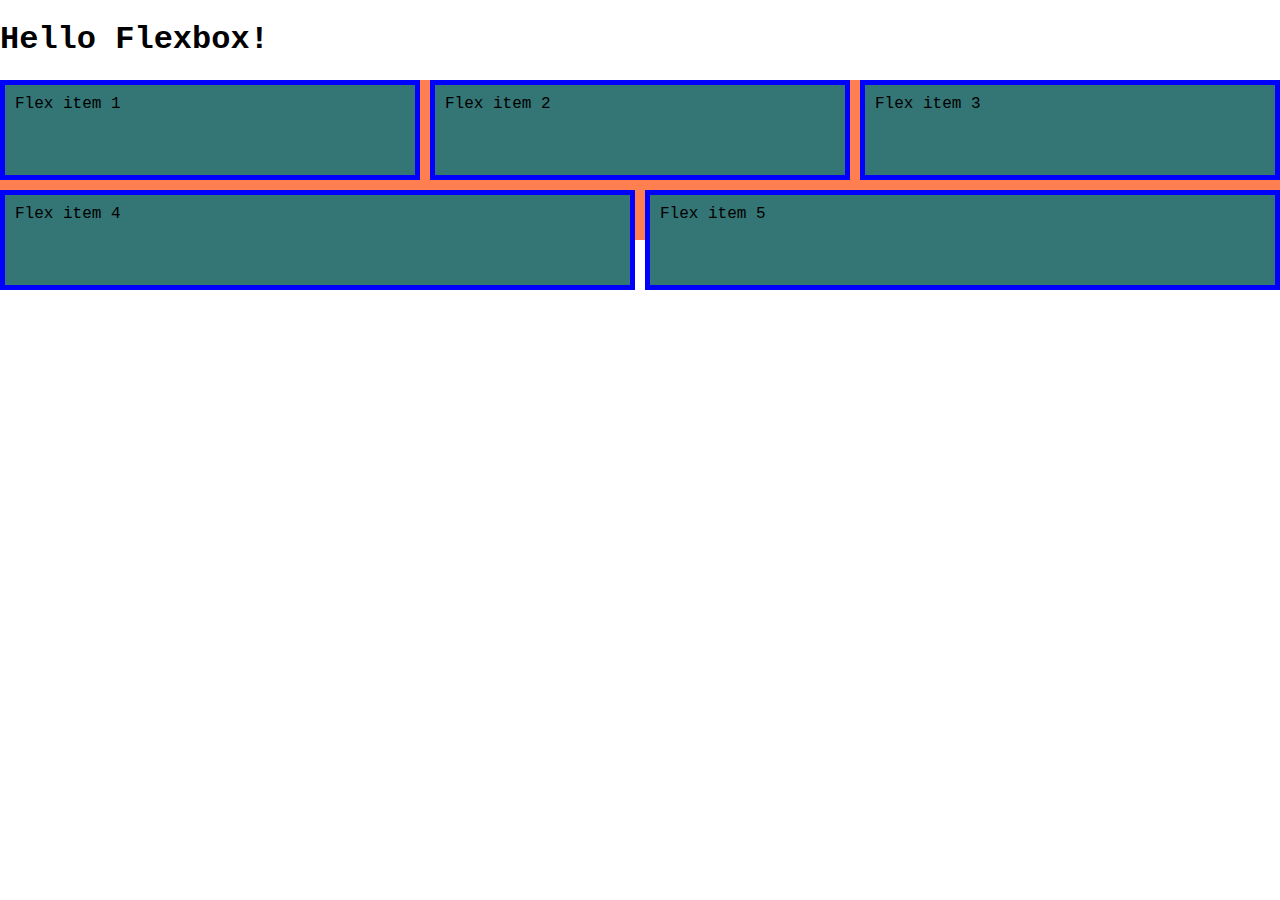
==== index.html @ 310071d0 "flexbox" ====
<!DOCTYPE html>
<html lang="en">
<head>
    <meta charset="UTF-8">
    <meta name="viewport" content="width=device-width, initial-scale=1.0">
    <title>Flexbox och Grid</title>
    <link rel="stylesheet" href="styles.css"> </link>
</head>
<body>
    <header>
    <h1>Hello Flexbox!</h1>
    <div class="flexbox-container"> 
<div class="Flex-item">Flex item 1</div>
<div class="Flex-item">Flex item 2</div>
<div class="Flex-item">Flex item 3</div>
<div class="Flex-item">Flex item 4</div>
<div class="Flex-item">Flex item 5</div>




    </div>
    
</header>
</body>
</html>
---- styles.css ----
body{
   font-family: 'Courier New', Courier, monospace;
   margin: 0;
   padding: 0;


}
.flexbox-container{
    background-color: coral;
    display: flex;
    justify-content: space-around;
    height: 10rem;
    align-items: center;
    flex-wrap: wrap;
    gap: 10px;
    

}

.Flex-item{
    background-color: rgb(52, 117, 117);
    height: 70px;
    width: 90px;
    border: 5px solid blue;
    padding: 10px;
   
}

/* Responsive design using media queries */
@media (max-width: 768px) {
    .Flex-item {
      flex: 5 5; /* On smaller screens, items take up full width */
    }
  }
  
  @media (min-width: 769px) and (max-width: 1200px) {
    .Flex-item {
      flex: 1 1 48%; /* On medium screens, two items per row */
    }
  }
  
  @media (min-width: 1201px) {
    .Flex-item {
      flex: 1 1 23%; /* On larger screens, four items per row */
    }
  }
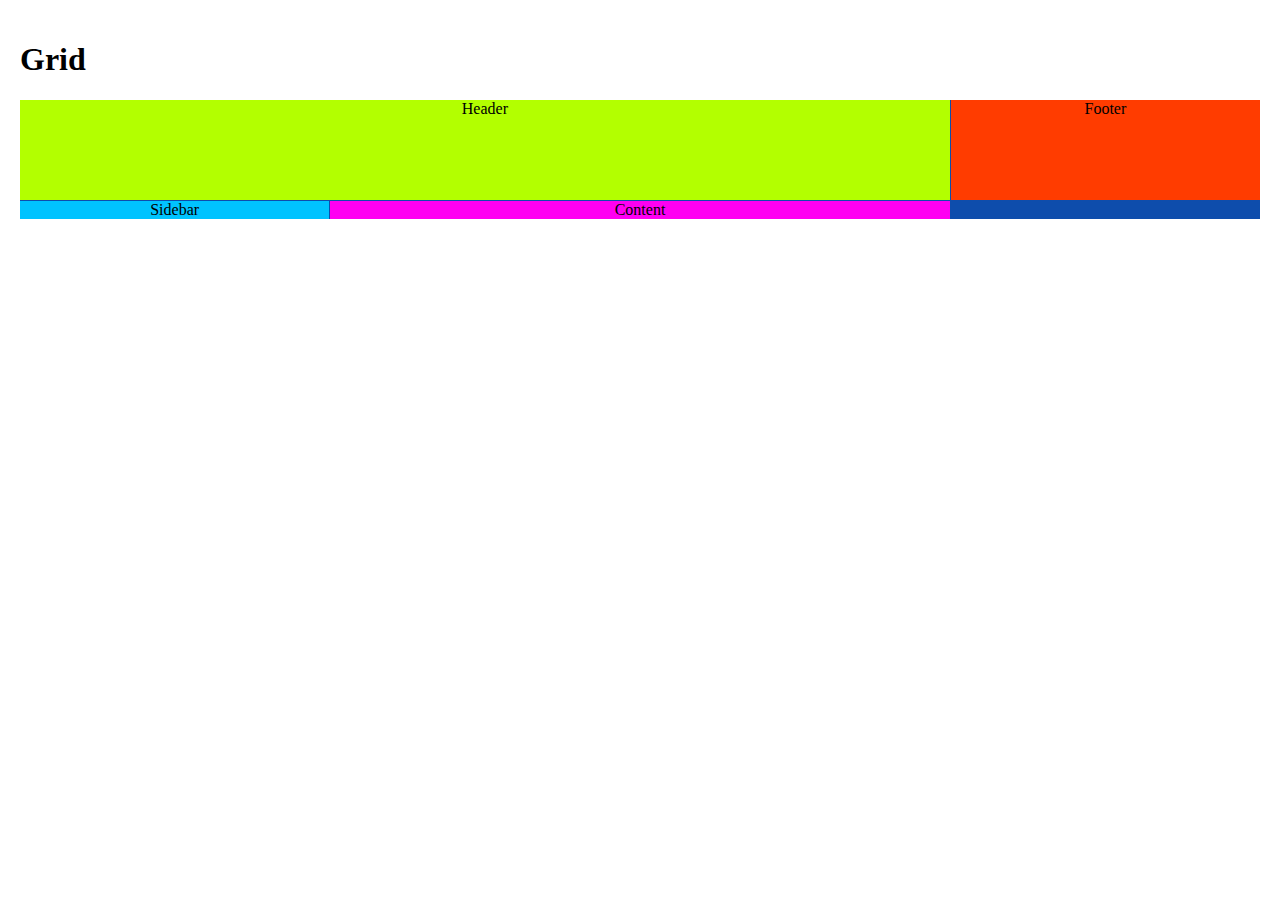
==== commit 6ad9680b: "grid" ====
--- a/index.html
+++ b/index.html
@@ -3,24 +3,23 @@
 <head>
     <meta charset="UTF-8">
     <meta name="viewport" content="width=device-width, initial-scale=1.0">
-    <title>Flexbox och Grid</title>
-    <link rel="stylesheet" href="styles.css"> </link>
+    <title>grid</title>
+    <link rel="stylesheet" href="styles.css">
 </head>
 <body>
-    <header>
-    <h1>Hello Flexbox!</h1>
-    <div class="flexbox-container"> 
-<div class="Flex-item">Flex item 1</div>
-<div class="Flex-item">Flex item 2</div>
-<div class="Flex-item">Flex item 3</div>
-<div class="Flex-item">Flex item 4</div>
-<div class="Flex-item">Flex item 5</div>
+     <h1>Grid</h1>
 
 
+     <div class="container">
+        <div class="header" id="#">Header</div>
+        <div class="sidebar">Sidebar</div>
+        <div class="content">Content</div>
+        <div class="footer">Footer</div>
+
+     </div>
+
+  
+</body>
+</html>
 
 
-    </div>
-    
-</header>
-</body>
-</html>--- a/styles.css
+++ b/styles.css
@@ -1,46 +1,54 @@
 body{
-   font-family: 'Courier New', Courier, monospace;
-   margin: 0;
-   padding: 0;
+    font-family: 'Times New Roman', Times, serif;
+    padding: 20px;
+    margin: 0;
+
+}
+.container{
+    background-color: rgb(14, 77, 172);
+    display: grid;
+    grid-template-columns: 1fr 1fr 1fr 1fr;
+    grid-template-rows: 100px;
+    grid-gap: ;
+    gap: 1px;
+    grid-template-areas: 
+    "header header header" 
+    
+    "sidebar content content"
+
+
+    
+    
+    ;
+    text-align: center;
+
+}
+
+
+.header{
+    background-color: rgb(179, 255, 0);
+    grid-area: header;
 
 
 }
-.flexbox-container{
-    background-color: coral;
-    display: flex;
-    justify-content: space-around;
-    height: 10rem;
-    align-items: center;
-    flex-wrap: wrap;
-    gap: 10px;
-    
+
+
+.sidebar{
+    background-color: rgb(0, 195, 255);
+grid-area: sidebar;
 
 }
 
-.Flex-item{
-    background-color: rgb(52, 117, 117);
-    height: 70px;
-    width: 90px;
-    border: 5px solid blue;
-    padding: 10px;
-   
+
+.content{
+    background-color: rgb(255, 0, 242);
+grid-area: content;
+
 }
 
-/* Responsive design using media queries */
-@media (max-width: 768px) {
-    .Flex-item {
-      flex: 5 5; /* On smaller screens, items take up full width */
-    }
-  }
-  
-  @media (min-width: 769px) and (max-width: 1200px) {
-    .Flex-item {
-      flex: 1 1 48%; /* On medium screens, two items per row */
-    }
-  }
-  
-  @media (min-width: 1201px) {
-    .Flex-item {
-      flex: 1 1 23%; /* On larger screens, four items per row */
-    }
-  }
+
+.footer{
+    background-color: rgb(255, 60, 0);
+
+
+}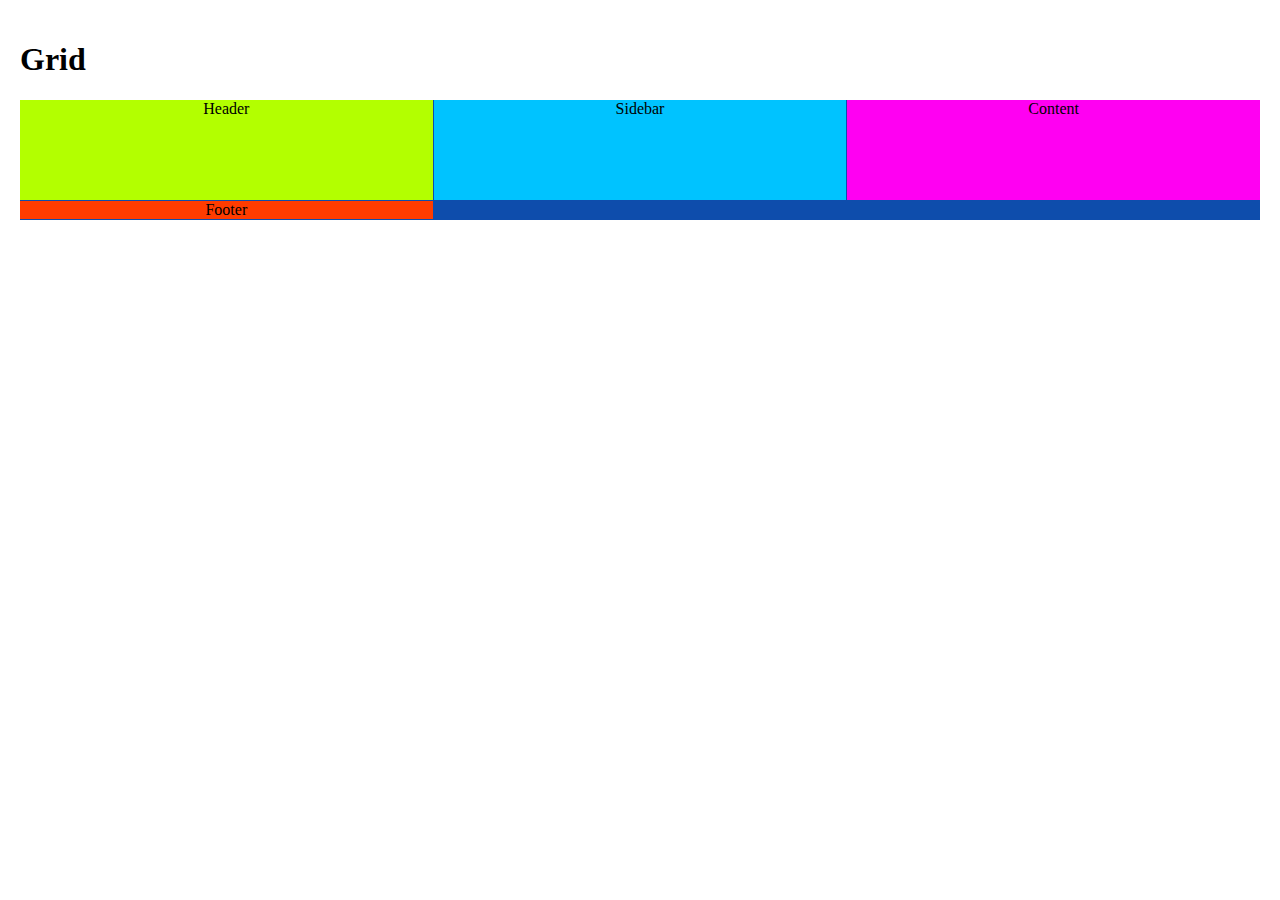
==== commit 58ecd10f: "asasasasasa" ====
--- a/index.html
+++ b/index.html
@@ -11,7 +11,7 @@
 
 
      <div class="container">
-        <div class="header" id="#">Header</div>
+        <div class="header">Header</div>
         <div class="sidebar">Sidebar</div>
         <div class="content">Content</div>
         <div class="footer">Footer</div>
--- a/styles.css
+++ b/styles.css
@@ -7,27 +7,25 @@
 .container{
     background-color: rgb(14, 77, 172);
     display: grid;
-    grid-template-columns: 1fr 1fr 1fr 1fr;
+    grid-template-columns: 1fr 1fr 1fr;
     grid-template-rows: 100px;
     grid-gap: ;
     gap: 1px;
     grid-template-areas: 
-    "header header header" 
-    
-    "sidebar content content"
-
-
-    
-    
+    "header header sidebar" 
+    "content content content"
+    "footer footer footer" 
     ;
     text-align: center;
-
+    
+    /* grid-template-columns: repeat(3, 1fr);
+    grid-auto-flow: column; */
 }
 
 
 .header{
     background-color: rgb(179, 255, 0);
-    grid-area: header;
+    /* grid-area: header; */
 
 
 }
@@ -35,20 +33,20 @@
 
 .sidebar{
     background-color: rgb(0, 195, 255);
-grid-area: sidebar;
+/* grid-area: sidebar; */
 
 }
 
 
 .content{
     background-color: rgb(255, 0, 242);
-grid-area: content;
+/* grid-area: content; */
 
 }
 
 
 .footer{
     background-color: rgb(255, 60, 0);
-
+/* grid-area: footer; */
 
 }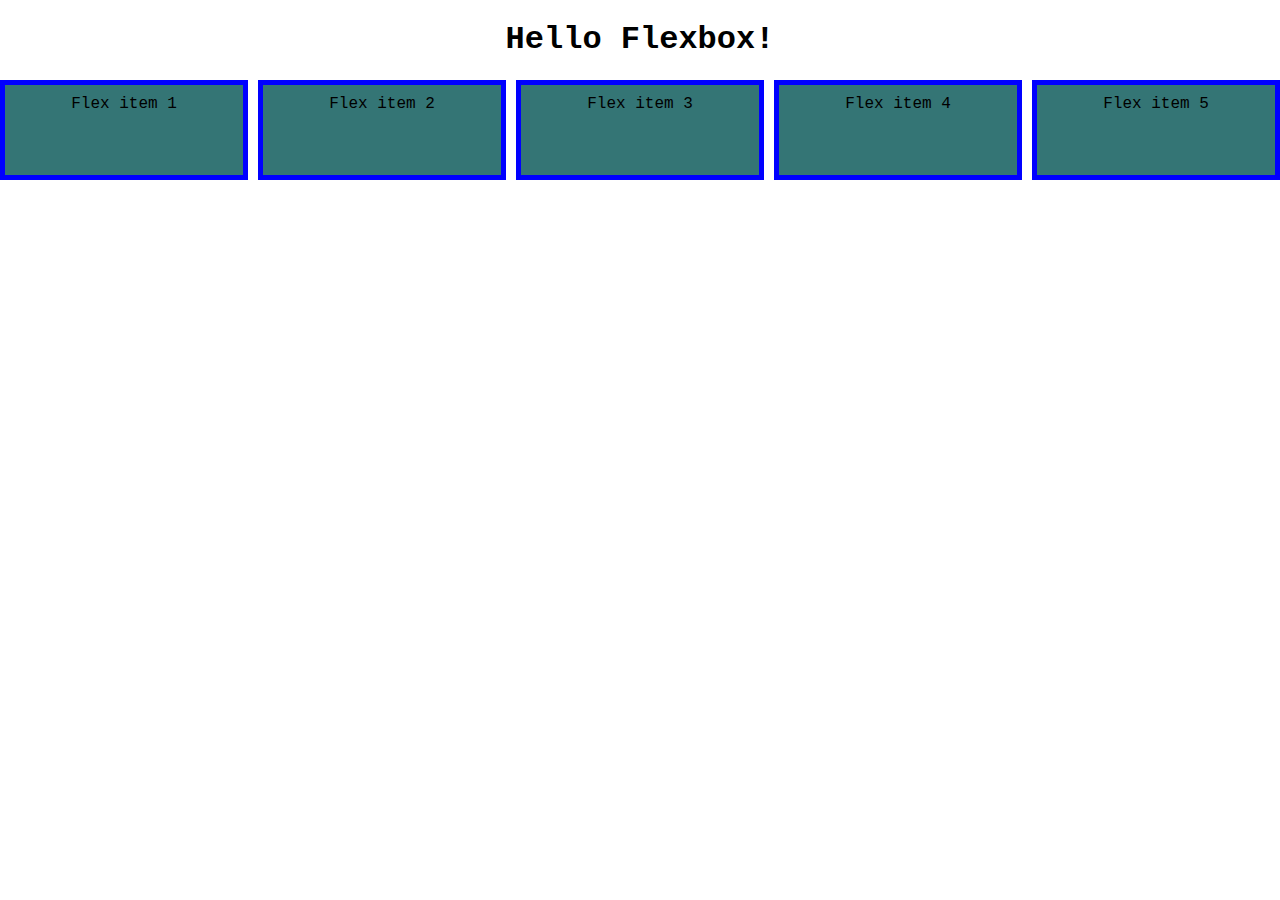
==== commit 02d1323a: "flexbox och grid" ====
--- a/index.html
+++ b/index.html
@@ -3,23 +3,20 @@
 <head>
     <meta charset="UTF-8">
     <meta name="viewport" content="width=device-width, initial-scale=1.0">
-    <title>grid</title>
-    <link rel="stylesheet" href="styles.css">
+    <title>Flexbox och Grid</title>
+    <link rel="stylesheet" href="styles.css"> </link>
 </head>
 <body>
-     <h1>Grid</h1>
-
-
-     <div class="container">
-        <div class="header">Header</div>
-        <div class="sidebar">Sidebar</div>
-        <div class="content">Content</div>
-        <div class="footer">Footer</div>
-
-     </div>
-
-  
+    <header>
+    <h1>Hello Flexbox!</h1>
+    <div class="flexbox-container"> 
+<div class="Flex-item">Flex item 1</div>
+<div class="Flex-item">Flex item 2</div>
+<div class="Flex-item">Flex item 3</div>
+<div class="Flex-item">Flex item 4</div>
+<div class="Flex-item">Flex item 5</div>
+    </div>
+    
+</header>
 </body>
-</html>
-
-
+</html>--- a/styles.css
+++ b/styles.css
@@ -1,52 +1,32 @@
 body{
-    font-family: 'Times New Roman', Times, serif;
-    padding: 20px;
-    margin: 0;
-
-}
-.container{
-    background-color: rgb(14, 77, 172);
-    display: grid;
-    grid-template-columns: 1fr 1fr 1fr;
-    grid-template-rows: 100px;
-    grid-gap: ;
-    gap: 1px;
-    grid-template-areas: 
-    "header header sidebar" 
-    "content content content"
-    "footer footer footer" 
-    ;
-    text-align: center;
-    
-    /* grid-template-columns: repeat(3, 1fr);
-    grid-auto-flow: column; */
-}
-
-
-.header{
-    background-color: rgb(179, 255, 0);
-    /* grid-area: header; */
+   font-family: 'Courier New', Courier, monospace;
+   margin: 0;
+   padding: 0;
 
 
 }
-
-
-.sidebar{
-    background-color: rgb(0, 195, 255);
-/* grid-area: sidebar; */
+header{
+    text-align: center;
+}
+.flexbox-container{
+    background-color: rgb(255, 255, 255);
+    display: flex;
+    justify-content: space-around;
+    height: 100px;
+    align-items: center;
+    flex-wrap: wrap;
+    gap: 10px;
+    
 
 }
 
-
-.content{
-    background-color: rgb(255, 0, 242);
-/* grid-area: content; */
-
+.Flex-item{
+    background-color: rgb(52, 117, 117);
+    height: 70px;
+    width: 90px;
+    border: 5px solid blue;
+    padding: 10px;
+   flex: 1 1 100px;
+  
 }
 
-
-.footer{
-    background-color: rgb(255, 60, 0);
-/* grid-area: footer; */
-
-}